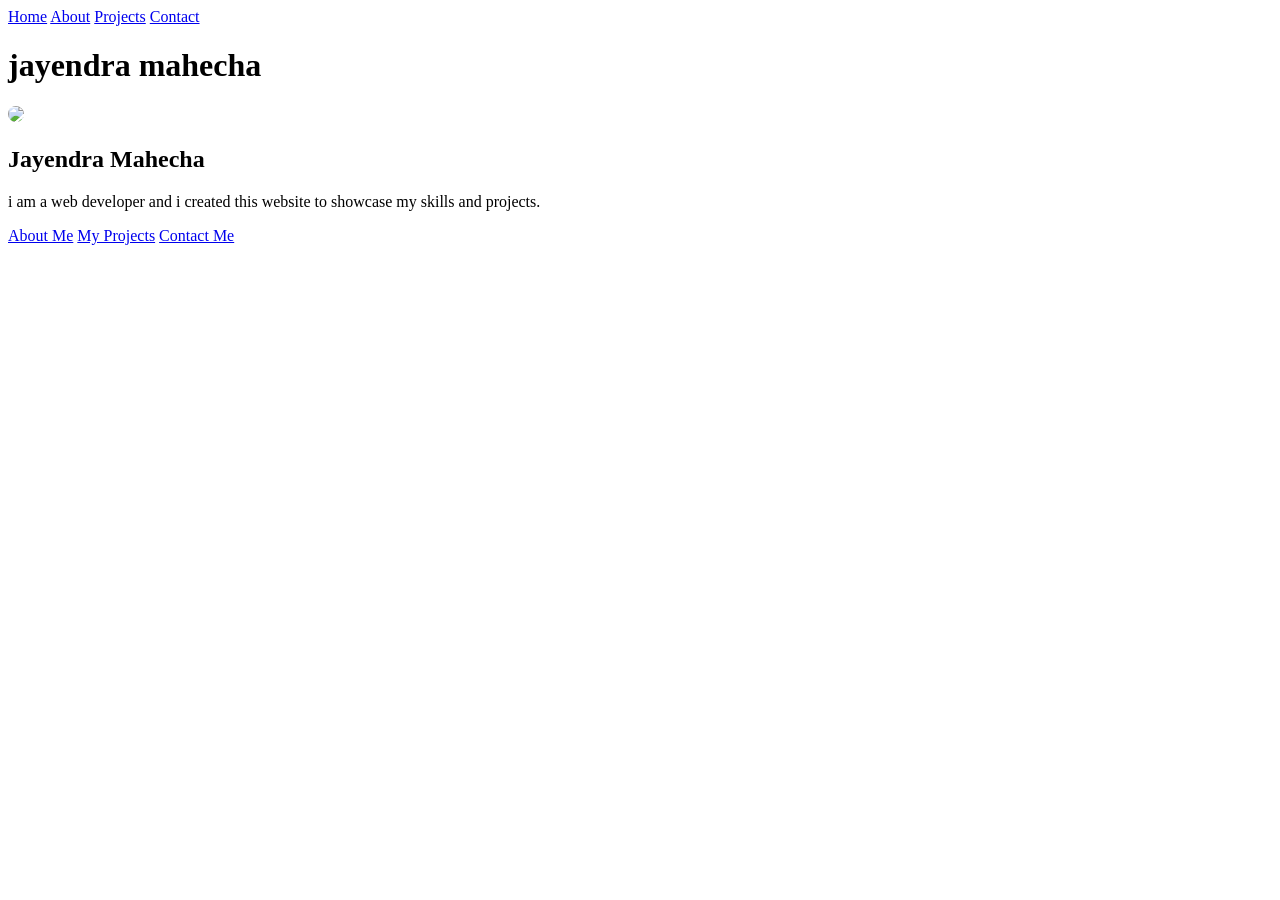
==== index.html @ 849df541 "Add files via upload" ====
<!DOCTYPE html>
<html>
<head>
<title>Home</title>
<link rel="stylesheet" href="style.css">
</head>

<body>

<nav>
<a href="index.html">Home</a>
<a href="about.html">About</a>
<a href="projects.html">Projects</a>
<a href="contact.html">Contact</a>
</nav>

<div class="container">
<div class="card">

<h1>jayendra mahecha</h1>

<img src="photo.jpg" width="150" style="border-radius:50%;">

<h2>Jayendra Mahecha</h2>
<p>i am a web developer and i created this website to showcase my skills and projects.</p>

<a href="about.html" class="btn">About Me</a>
<a href="projects.html" class="btn">My Projects</a>
<a href="contact.html" class="btn">Contact Me</a>

</div>
</div>

</body>
</html>
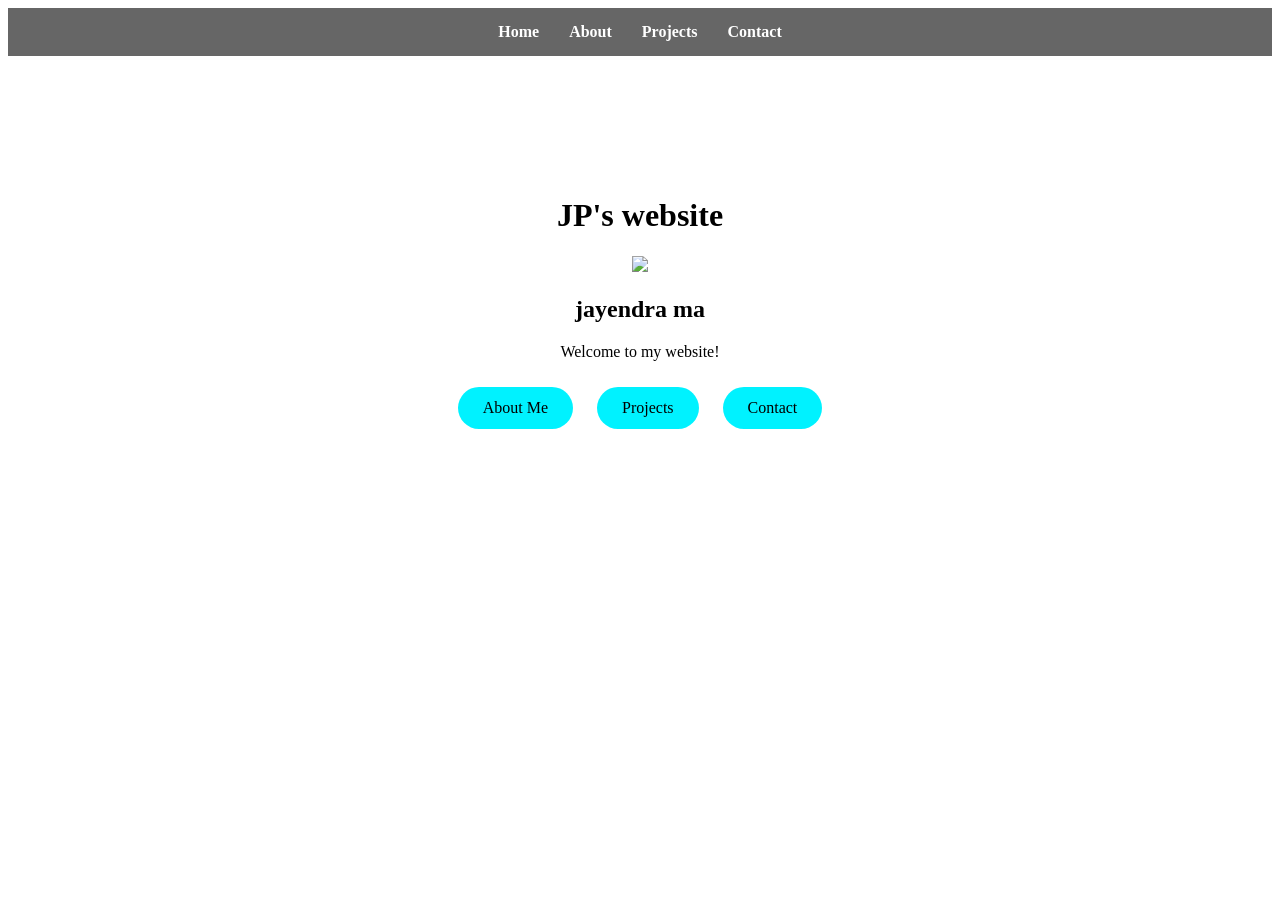
==== commit 26d4894a: "new cood add" ====
--- a/index.html
+++ b/index.html
@@ -1,7 +1,7 @@
 <!DOCTYPE html>
 <html>
 <head>
-<title>Home</title>
+<title>jayendra mahecha</title>
 <link rel="stylesheet" href="style.css">
 </head>
 
@@ -17,19 +17,34 @@
 <div class="container">
 <div class="card">
 
-<h1>jayendra mahecha</h1>
+<h1>JP's website</h1>
 
-<img src="photo.jpg" width="150" style="border-radius:50%;">
+<img src="photo.jpg" width="150" class="profile">
 
-<h2>Jayendra Mahecha</h2>
-<p>i am a web developer and i created this website to showcase my skills and projects.</p>
+<h2 id="typing"></h2>
+
+<p>Welcome to my website!</p>
 
 <a href="about.html" class="btn">About Me</a>
-<a href="projects.html" class="btn">My Projects</a>
-<a href="contact.html" class="btn">Contact Me</a>
+<a href="projects.html" class="btn">Projects</a>
+<a href="contact.html" class="btn">Contact</a>
 
 </div>
 </div>
 
+<script>
+// TYPING EFFECT
+let text = "jayendra mahecha";
+let i = 0;
+function typing(){
+    if(i < text.length){
+        document.getElementById("typing").innerHTML += text.charAt(i);
+        i++;
+        setTimeout(typing,100);
+    }
+}
+typing();
+</script>
+
 </body>
 </html>
--- a/style.css
+++ b/style.css
@@ -0,0 +1,183 @@
+<<<<<<< HEAD
+body{
+    margin:0;
+    font-family:Segoe UI;
+    background:linear-gradient(135deg,#0f2027,#203a43,#2c5364);
+    color:white;
+}
+
+/* NAVBAR */
+nav{
+    display:flex;
+    justify-content:center;
+    gap:30px;
+    padding:15px;
+    background:rgba(0,0,0,0.6);
+}
+
+nav a{
+    color:white;
+    text-decoration:none;
+    font-weight:bold;
+    position:relative;
+}
+
+nav a::after{
+    content:"";
+    position:absolute;
+    width:0;
+    height:2px;
+    background:#00f2ff;
+    left:0;
+    bottom:-5px;
+    transition:0.3s;
+}
+
+nav a:hover::after{
+    width:100%;
+}
+
+/* CONTAINER */
+.container{
+    text-align:center;
+    padding:80px 20px;
+}
+
+/* CARD */
+.card{
+    background:rgba(255,255,255,0.1);
+    padding:40px;
+    border-radius:20px;
+    backdrop-filter:blur(15px);
+    max-width:900px;
+    margin:auto;
+}
+
+/* BUTTON EFFECT */
+.btn{
+    display:inline-block;
+    padding:12px 25px;
+    margin:10px;
+    background:#00f2ff;
+    color:black;
+    border-radius:25px;
+    text-decoration:none;
+    transition:0.3s;
+}
+
+.btn:hover{
+    transform:scale(1.1);
+    background:#00a2ff;
+    box-shadow:0 0 15px #00f2ff;
+}
+
+/* GRID */
+.grid{
+    display:grid;
+    grid-template-columns:repeat(auto-fit,minmax(200px,1fr));
+    gap:20px;
+=======
+body{
+    margin:0;
+    font-family:Segoe UI;
+    background:linear-gradient(135deg,#0f2027,#203a43,#2c5364);
+    color:white;
+}
+
+/* NAVBAR */
+nav{
+    display:flex;
+    justify-content:center;
+    gap:30px;
+    padding:15px;
+    background:rgba(0,0,0,0.6);
+}
+
+nav a{
+    color:white;
+    text-decoration:none;
+    font-weight:bold;
+    position:relative;
+}
+
+nav a::after{
+    content:"";
+    position:absolute;
+    width:0;
+    height:2px;
+    background:#00f2ff;
+    left:0;
+    bottom:-5px;
+    transition:0.3s;
+}
+
+nav a:hover::after{
+    width:100%;
+}
+
+/* CONTAINER */
+.container{
+    text-align:center;
+    padding:80px 20px;
+}
+
+/* CARD */
+.card{
+    background:rgba(255,255,255,0.1);
+    padding:40px;
+    border-radius:20px;
+    backdrop-filter:blur(15px);
+    max-width:900px;
+    margin:auto;
+}
+
+/* BUTTON EFFECT */
+.btn{
+    display:inline-block;
+    padding:12px 25px;
+    margin:10px;
+    background:#00f2ff;
+    color:black;
+    border-radius:25px;
+    text-decoration:none;
+    transition:0.3s;
+}
+
+.btn:hover{
+    transform:scale(1.1);
+    background:#00a2ff;
+    box-shadow:0 0 15px #00f2ff;
+}
+
+/* GRID */
+.grid{
+    display:grid;
+    grid-template-columns:repeat(auto-fit,minmax(200px,1fr));
+    gap:20px;
+>>>>>>> dcda932d285c300bb3b565b2a3774a4ab79cc819
+}.profile{
+    border-radius:50%;
+    box-shadow:0 0 20px #00f2ff;
+    margin:15px;
+}
+
+/* ENTRY ANIMATION */
+.card{
+    animation:fadeIn 1.5s ease;
+}
+
+@keyframes fadeIn{
+    from{opacity:0; transform:translateY(40px);}
+    to{opacity:1; transform:translateY(0);}
+}
+
+/* BUTTON GLOW */
+.btn:hover{
+    transform:scale(1.1);
+    box-shadow:0 0 20px #00f2ff;
+}
+
+/* TEXT GLOW */
+h1, h2{
+    text-shadow:0 0 10px #00f2ff;
+}
